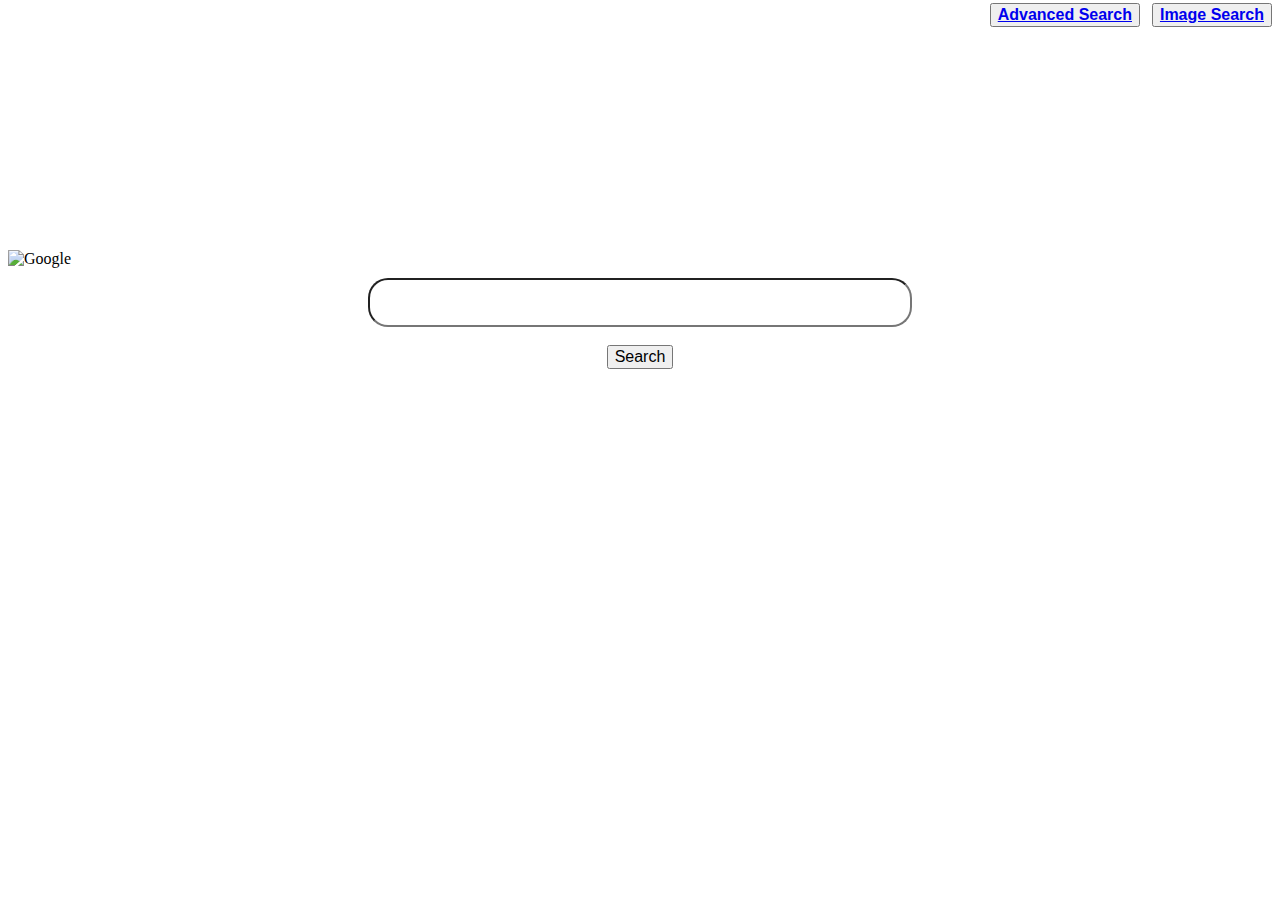
==== Index.html @ 8dec5ea5 "Add files via upload" ====
<!DOCTYPE html>
<html lang="en">
    <head>
        <meta name="viewport" content="width=device-width, initial-scale=1.0">
        <title>Google Search</title>
        <link rel="stylesheet" href="stylesP0.css">
    </head>
    <body>
         <div>
        <img src="https://www.google.com/images/branding/googlelogo/1x/googlelogo_color_272x92dp.png" alt="Google" class="center">
        <form style="margin: 10px" action="https://google.com/search">
            <input type="text" name="q" id="tx"><br>
            <br>
            <input type="submit" value="Search" style="font-size: 16px">
        </form>
    </div>
    <div>
    <button id="b">
        <a href="image.html">Image Search</a>
    </button>
    <button id="bb">
        <a href="advanced.html">Advanced Search</a>
    </button>
</div>
    </body>
</html>
---- stylesP0.css ----
form {
    text-align: center;
    font-family: Arial, Helvetica, sans-serif;
}
.center {
    display: block;
    margin-left: auto;
    margin-right: auto;
    margin-top: 250px;
  }
#tx {
    width: 500px;
    height: 5px;
    border-radius: 20px;
    background: transparent;
    padding: 20px;
}
#b {
    font-size:16px;
    font-weight: bold;
    position: absolute;
    top: 3px;
    right: 8px;
    font-family: Arial, Helvetica, sans-serif;
}
#bb {
    font-size:16px;
    font-weight: bold;
    position: absolute;
    top: 3px;
    right: 140px;
    font-family: Arial, Helvetica, sans-serif;
}
#bi {
    font-size:16px;
    font-weight: bold;
    position: absolute;
    top: 3px;
    right: 8px;
    font-family: Arial, Helvetica, sans-serif;
}
#bii {
    font-size:16px;
    font-weight: bold;
    position: absolute;
    top: 3px;
    right: 140px;
    font-family: Arial, Helvetica, sans-serif;
}
#bas {
    font-size:16px;
    font-weight: bold;
    position: absolute;
    top: 3px;
    right: 8px;
    font-family: Arial, Helvetica, sans-serif;
}
#bass {
    font-size:16px;
    font-weight: bold;
    position: absolute;
    top: 3px;
    right: 140px;
    font-family: Arial, Helvetica, sans-serif;
}
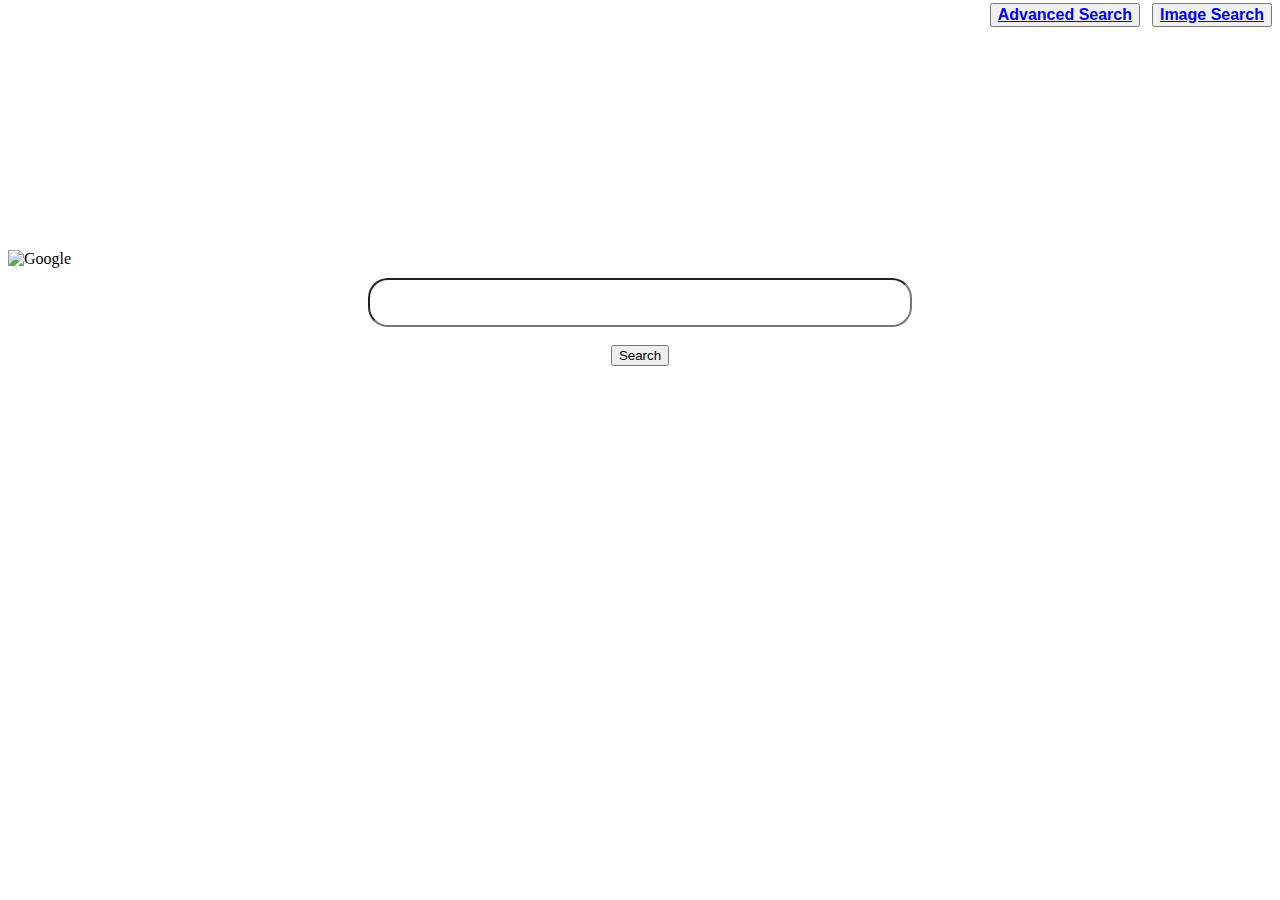
==== commit 87508f50: "Add files via upload" ====
--- a/Index.html
+++ b/Index.html
@@ -11,7 +11,7 @@
         <form style="margin: 10px" action="https://google.com/search">
             <input type="text" name="q" id="tx"><br>
             <br>
-            <input type="submit" value="Search" style="font-size: 16px">
+            <input type="submit" value="Search" id="submit">
         </form>
     </div>
     <div>
